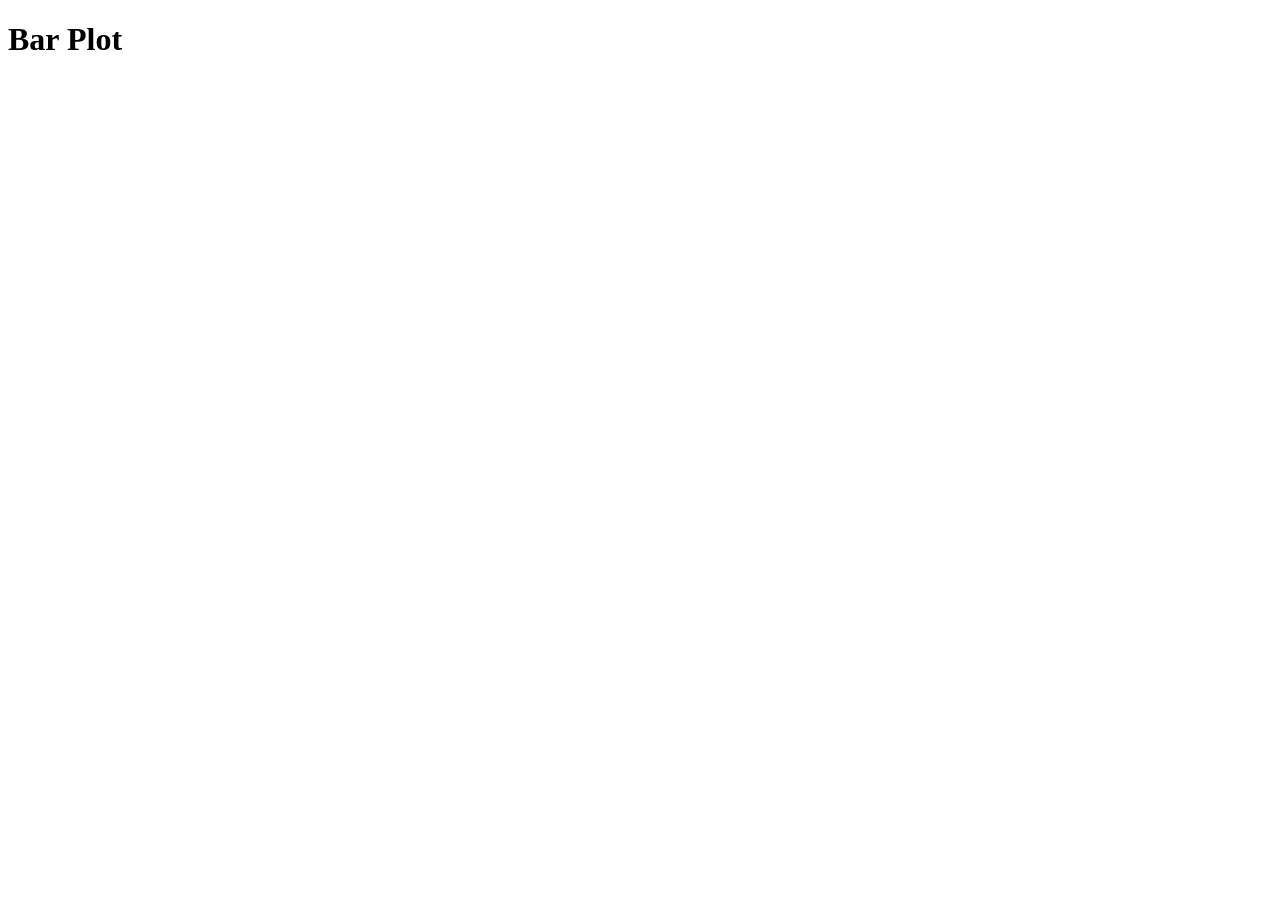
==== LabSessQ2/index.html @ 67eacac9 "dropdown working" ====
<!DOCTYPE html>
<html lang="en">
<head>
  <meta charset="UTF-8">
  <title>Lab Problem 2 Answer</title>
</head>
<body>
  <div class="container">
    <div class="graph-container">
      <div class="graph-scales">
      </div>
      <div class="title-container">
	<h1>Bar Plot</h1>
      </div>
    </div>
  </div>

</body>
</html>
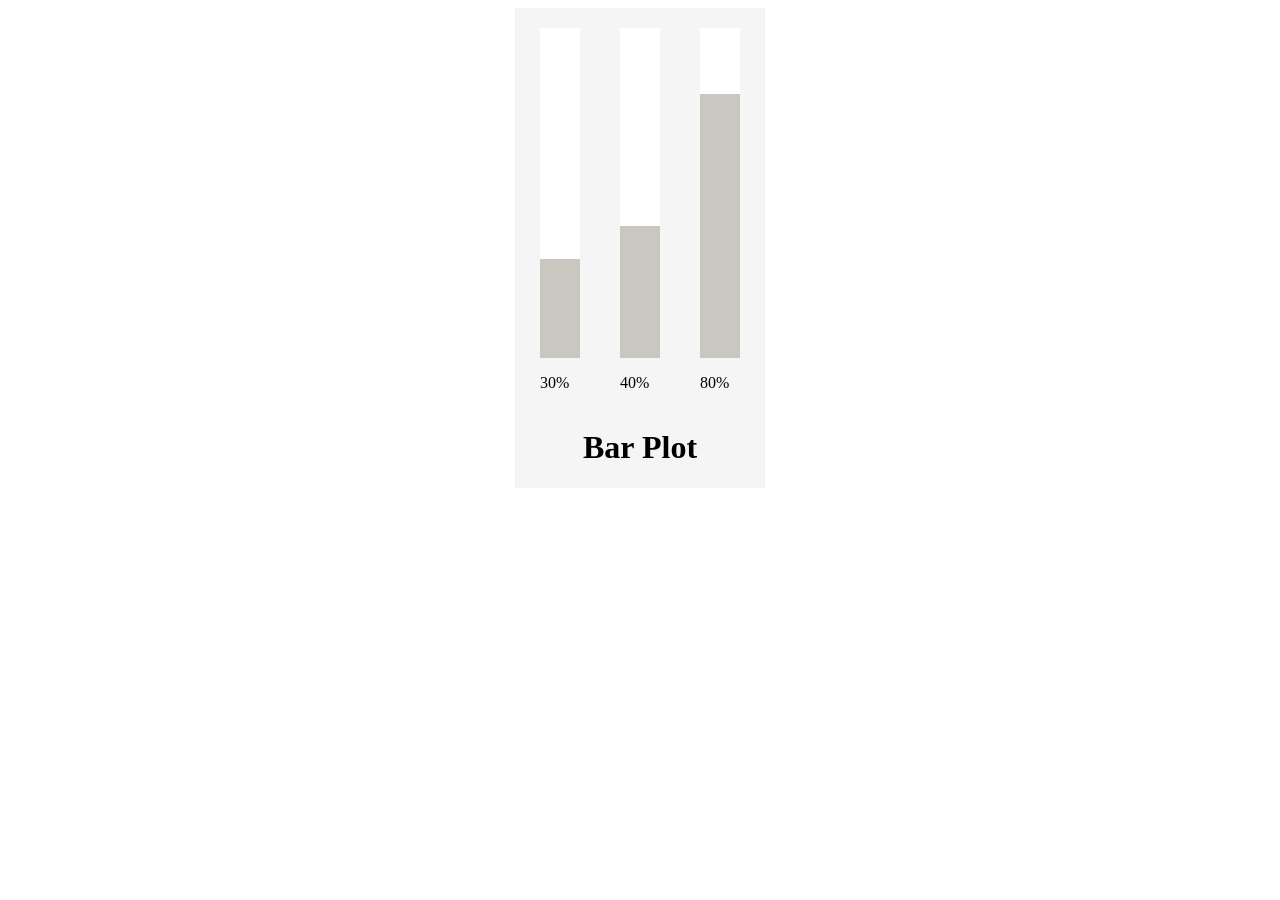
==== commit 57cfb6c7: "corrected colors and added scales to the container" ====
--- a/LabSessQ2/index.html
+++ b/LabSessQ2/index.html
@@ -3,17 +3,32 @@
 <head>
   <meta charset="UTF-8">
   <title>Lab Problem 2 Answer</title>
+  <link rel="stylesheet" href="styles.css" type="text/css"/>
 </head>
 <body>
   <div class="container">
     <div class="graph-container">
       <div class="graph-scales">
+	<div class="scale">
+	  <div class="bar"></div>
+	  <div class="bar1"></div>
+	  <p>30%</p>
+	</div>	
+	<div class="scale">
+	  <div class="bar2"></div>
+	  <div class="bar3"></div>
+	  <p>40%</p>
+	</div>
+	<div class="scale">
+	  <div class="bar4"></div>
+	  <div class="bar5"></div>
+	  <p>80%</p>
+	</div>
       </div>
       <div class="title-container">
 	<h1>Bar Plot</h1>
       </div>
     </div>
   </div>
-
 </body>
 </html>
--- a/LabSessQ2/styles.css
+++ b/LabSessQ2/styles.css
@@ -0,0 +1,81 @@
+.container {
+  display: flex;
+  width: 100%;
+  height: 100%;
+  justify-content: center;
+  align-items: center;
+}
+
+.graph-container {
+  display: flex;
+  flex-direction: column;
+  background-color: whitesmoke;
+}
+
+.graph-scales {
+  display: flex;
+  height: 400px;
+  width: 250px;
+  flex-direction: row;
+  justify-content: center;
+}
+
+.title-container {
+  display: flex;
+  justify-content: center; 
+  background-color: whitesmoke;
+}
+
+.scale {
+  display: flex;
+  flex-direction: column;
+  margin: 20px 20px 0px 20px;
+}
+
+.bar {
+  display: flex;
+  height: 70%;
+  width: 40px;
+  flex-direction: column;
+  background-color: white;
+}
+
+.bar1 {
+  display: flex;
+  height: 30%;
+  width: 40px;
+  flex-direction: column;
+  background-color: #cac6c0;
+}
+
+.bar2 {
+  display: flex;
+  height: 60%;
+  width: 40px;
+  flex-direction: column;
+  background-color: white;
+}
+
+.bar3 {
+  display: flex;
+  height: 40%;
+  width: 40px;
+  flex-direction: column;
+  background-color: #cac6c0;
+}
+
+.bar4 {
+  display: flex;
+  height: 20%;
+  width: 40px;
+  flex-direction: column;
+  background-color: white;
+}
+
+.bar5 {
+  display: flex;
+  height: 80%;
+  width: 40px;
+  flex-direction: column;
+  background-color: #cac6c0;
+}
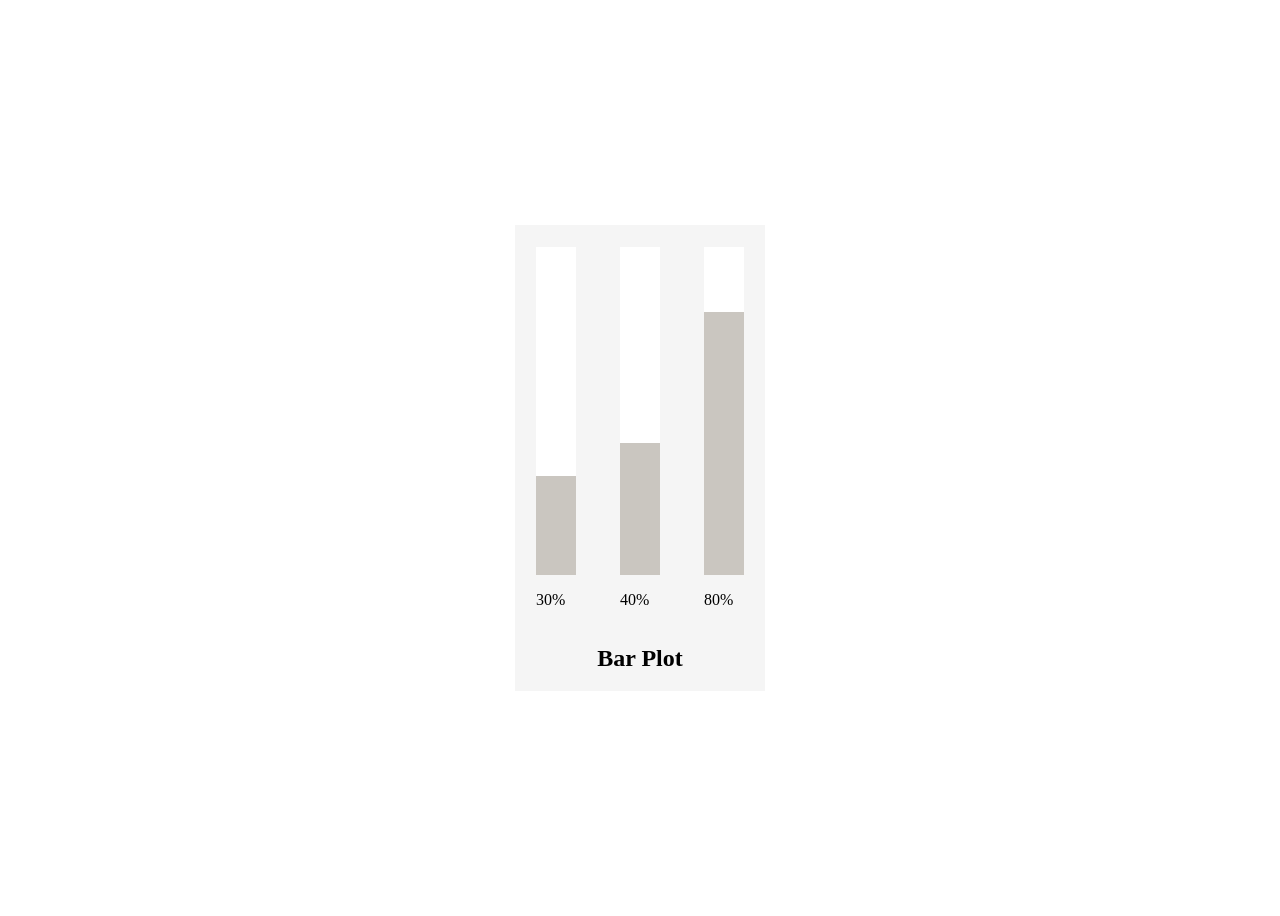
==== commit 83005eb6: "centered div added @key-frame animation" ====
--- a/LabSessQ2/index.html
+++ b/LabSessQ2/index.html
@@ -26,7 +26,7 @@
 	</div>
       </div>
       <div class="title-container">
-	<h1>Bar Plot</h1>
+	<h2>Bar Plot</h2>
       </div>
     </div>
   </div>
--- a/LabSessQ2/styles.css
+++ b/LabSessQ2/styles.css
@@ -1,7 +1,11 @@
+:root {
+  --start: 0%;
+  --end: 0%;
+}
 .container {
   display: flex;
   width: 100%;
-  height: 100%;
+  height: 100vh;
   justify-content: center;
   align-items: center;
 }
@@ -29,7 +33,7 @@
 .scale {
   display: flex;
   flex-direction: column;
-  margin: 20px 20px 0px 20px;
+  margin: 22px 22px 0px 22px;
 }
 
 .bar {
@@ -79,3 +83,23 @@
   flex-direction: column;
   background-color: #cac6c0;
 }
+
+@keyframes bar-animation {
+  from: {
+    height: var(--start);
+  }
+
+  to: {
+    height: var(--end);
+  }
+}
+
+@keyframes rev-bar-animation {
+  from: {
+    height: calc(100% - var(--start));
+  }
+
+  to: {
+    height: calc(100% - var(--end));
+  }
+}
